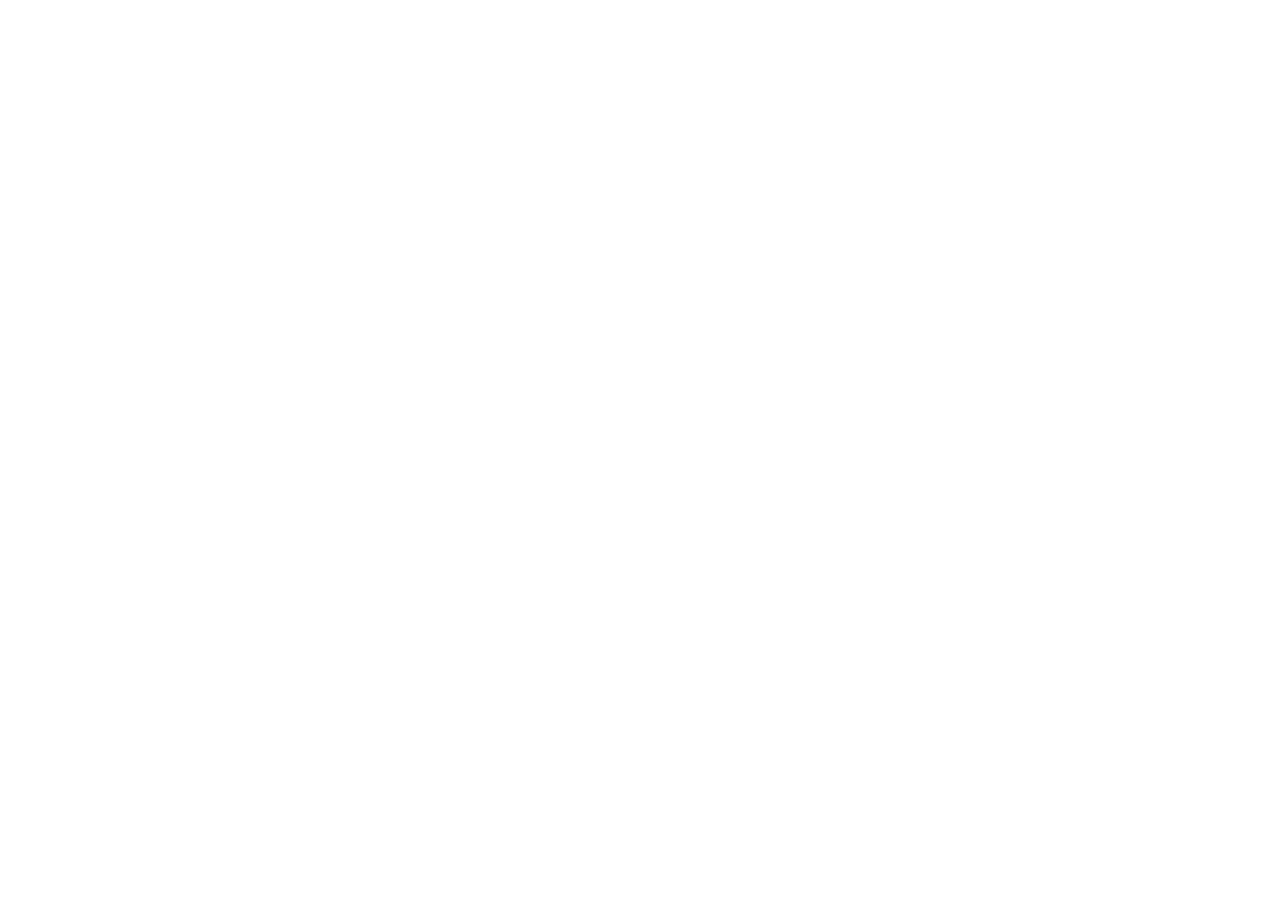
==== src/index.html @ 3c1f5567 "Initial commit" ====
<!DOCTYPE html>
<html lang="en">
  <head>
    <meta charset="UTF-8" />
    <link rel="icon" type="image/svg+xml" href="/favicon.svg" />
    <meta name="viewport" content="width=device-width, initial-scale=1.0" />
    <title>Vanilla App Template</title>
    <link rel="stylesheet" href="./css/styles.css" />
  </head>
  <body>
    <load src="./partials/header.html" icon-path="img/sprite.svg#logo" />

    <main>
      <!-- Loads the specified .html file -->
      <load src="./partials/vite-promo.html" />
      <load src="./partials/badges.html" />
    </main>

    <load src="./partials/footer.html" />

    <script type="module" src="./main.js"></script>
  </body>
</html>
---- src/css/styles.css ----
/**
  |============================
  | include css partials with
  | default @import url()
  |============================
*/
/* Common styles */
@import url('./reset.css');
@import url('./base.css');
@import url('./container.css');
@import url('./animations.css');

/* Sections style */
@import url('./header.css');
@import url('./vite-promo.css');
@import url('./badges.css');
@import url('./back-link.css');
@import url('./footer.css');
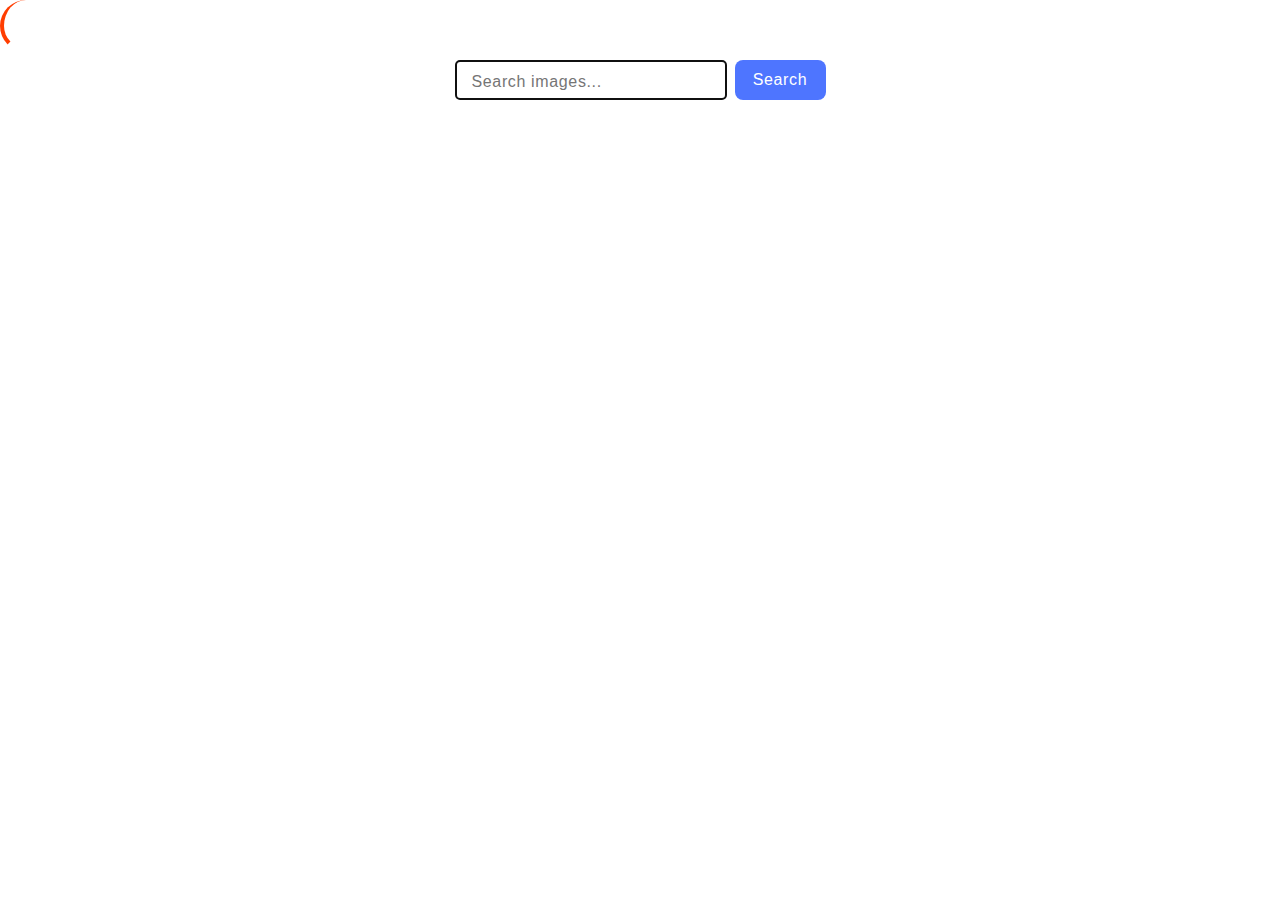
==== commit 6cccf5dd: "add file" ====
--- a/src/index.html
+++ b/src/index.html
@@ -4,20 +4,28 @@
     <meta charset="UTF-8" />
     <link rel="icon" type="image/svg+xml" href="/favicon.svg" />
     <meta name="viewport" content="width=device-width, initial-scale=1.0" />
-    <title>Vanilla App Template</title>
+    <title>JS-11</title>
     <link rel="stylesheet" href="./css/styles.css" />
   </head>
   <body>
-    <load src="./partials/header.html" icon-path="img/sprite.svg#logo" />
+    <main>
+      <form class="search-form" autocomplete="off">
+        <label>
+          <input
+            type="images"
+            name="images"
+            placeholder="Search images..."
+            autofocus=""
+          />
+        </label>
+        <button type="submit">Search</button>
+      </form>
 
-    <main>
-      <!-- Loads the specified .html file -->
-      <load src="./partials/vite-promo.html" />
-      <load src="./partials/badges.html" />
+      <span class="loader"></span>
+      <div class="container">
+        <ul class="gallery"></ul>
+      </div>
     </main>
-
-    <load src="./partials/footer.html" />
-
     <script type="module" src="./main.js"></script>
   </body>
 </html>
--- a/src/css/styles.css
+++ b/src/css/styles.css
@@ -8,11 +8,163 @@
 @import url('./reset.css');
 @import url('./base.css');
 @import url('./container.css');
-@import url('./animations.css');
+/* @import url('./animations.css'); */
 
-/* Sections style */
-@import url('./header.css');
-@import url('./vite-promo.css');
-@import url('./badges.css');
-@import url('./back-link.css');
-@import url('./footer.css');
+.search-form {
+  display: flex;
+  justify-content: center;
+  background-color: #ffffff;
+  padding: 24px;
+  gap: 8px;
+  width: 100%;
+}
+
+input {
+  width: 272px;
+  max-height: 40px;
+  border: 1px solid #808080;
+  padding-left: 16px;
+  padding-top: 4px;
+  border-radius: 4px;
+  transition: border-color 250ms cubic-bezier(0.4, 0, 0.2, 1);
+  font-size: 16px;
+  font-weight: 400;
+  line-height: 1.5;
+  letter-spacing: 0.04em;
+  color: #2E2F42;
+
+}
+
+input:hover {
+  border-color: #000000;
+}
+
+input:focus {
+  border-color: #4e75ee
+}
+
+button {
+  font-weight: 500;
+  font-size: 16px;
+  line-height: 1.5;
+  letter-spacing: 0.04em;
+  background-color: #4D5AE5;
+  color: #FFFFFF;
+  cursor: pointer;
+  width: 91px;
+  height: 40px;
+  border: none;
+  border-radius: 8px;
+  transition: background-color 250ms cubic-bezier(0.4, 0, 0.2, 1);
+}
+
+button:hover,
+button:focus {
+  background-color: #404BBF;
+}
+
+
+* {
+  box-sizing: border-box;
+}
+
+.gallery {
+    display: flex;
+      list-style: none;
+      margin: 0 auto;
+      flex-wrap: wrap;
+      row-gap: 24px;
+      width: 1128px;
+      height: 200px;
+      gap: 24px;
+    }
+
+.gallery-figure {
+  margin: 0 auto;
+}
+
+.gallery-link :hover {
+  transform: scale(1.04)
+}
+img {
+  display: block;
+  max-width: 100%;
+  height: 200px;
+  width: 360px;
+  border: 1px solid #808080;
+}
+
+
+.gallery-figcaption {
+  display: flex;
+  border-bottom: 1px solid #808080;
+  border-left: 1px solid #808080;
+  border-right: 1px solid #808080;
+  width: 360px;
+  height: 48px;
+}
+
+form {
+  display: flex;
+  justify-content: center;
+  flex-direction: row;
+  gap: 8px;
+  height: 40px;
+  margin: 36px 0 32px 0;
+}
+
+input {
+  height: 40px;
+  border-radius: 4px;
+  width: 272px;
+  height: 40px;
+  font: 400 16px / 1.5 "Montserrat", sans-serif;
+  letter-spacing: 0.04em;
+  color: #808080;
+}
+
+button {
+  cursor: pointer;
+  font: 500 16px / 1.5 "Montserrat", sans-serif;
+  letter-spacing: 0.04em;
+  color: #fff;
+  background: #4e75ff;
+  border-radius: 8px;
+  padding: 8px 16px;
+  width: 91px;
+  height: 40px;
+}
+
+
+.loader {
+  width: 48px;
+  height: 48px;
+  border-radius: 50%;
+  display: inline-block;
+  border-top: 4px solid #FFF;
+  border-right: 4px solid transparent;
+  animation: rotation 1s linear infinite;
+}
+
+.loader::after {
+  content: '';
+  position: absolute;
+  left: 0;
+  top: 0;
+  width: 48px;
+  height: 48px;
+  border-radius: 50%;
+  border-left: 4px solid #FF3D00;
+  border-bottom: 4px solid transparent;
+  animation: rotation 0.5s linear infinite reverse;
+}
+
+@keyframes rotation {
+  0% {
+    transform: rotate(0deg);
+  }
+
+  100% {
+    transform: rotate(360deg);
+  }
+}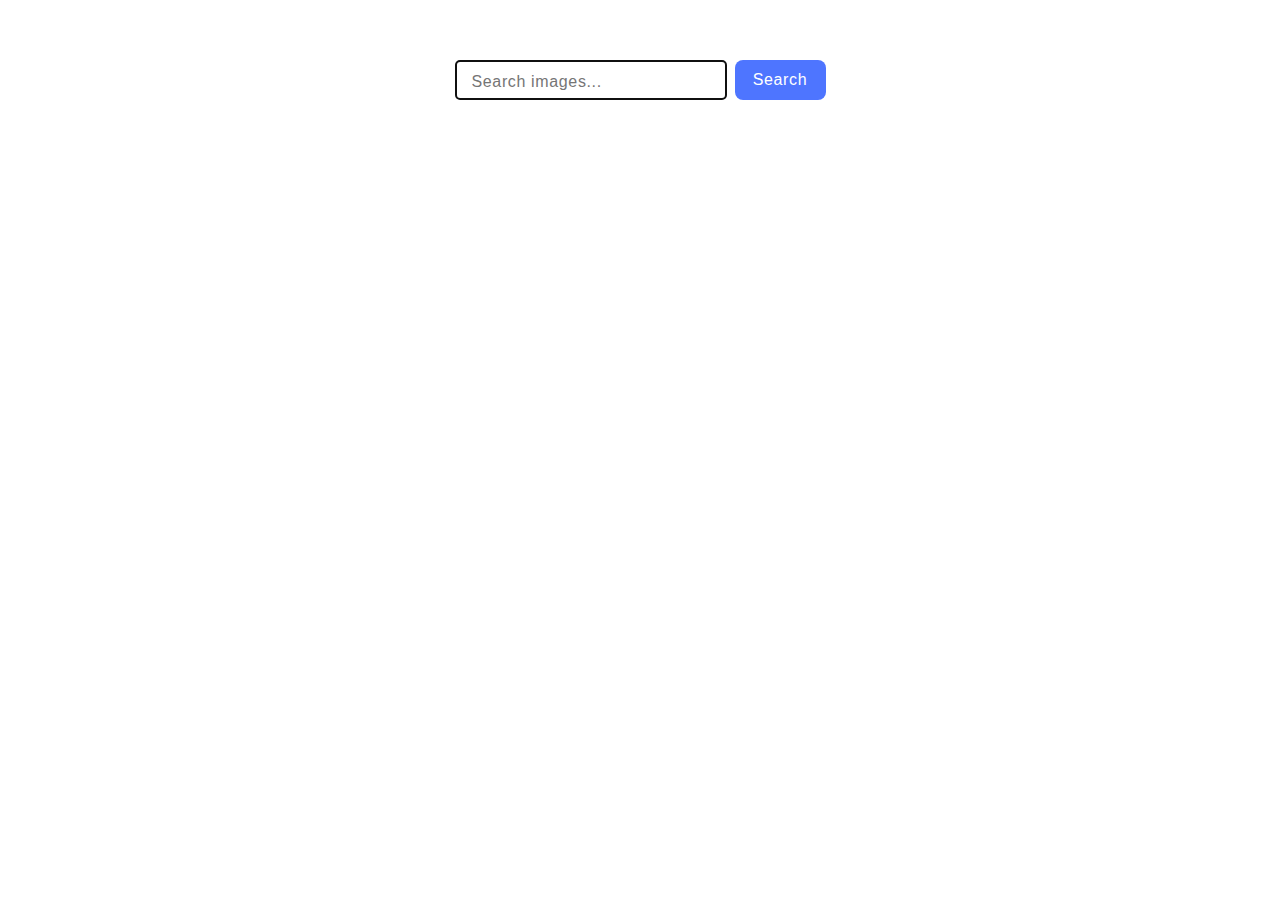
==== commit 9f5be7b2: "all files" ====
--- a/src/index.html
+++ b/src/index.html
@@ -13,15 +13,13 @@
         <label>
           <input
             type="images"
-            name="images"
+            name="searchQuery"
             placeholder="Search images..."
             autofocus=""
           />
         </label>
         <button type="submit">Search</button>
       </form>
-
-      <span class="loader"></span>
       <div class="container">
         <ul class="gallery"></ul>
       </div>
--- a/src/css/styles.css
+++ b/src/css/styles.css
@@ -151,6 +151,7 @@
   position: absolute;
   left: 0;
   top: 0;
+  
   width: 48px;
   height: 48px;
   border-radius: 50%;
